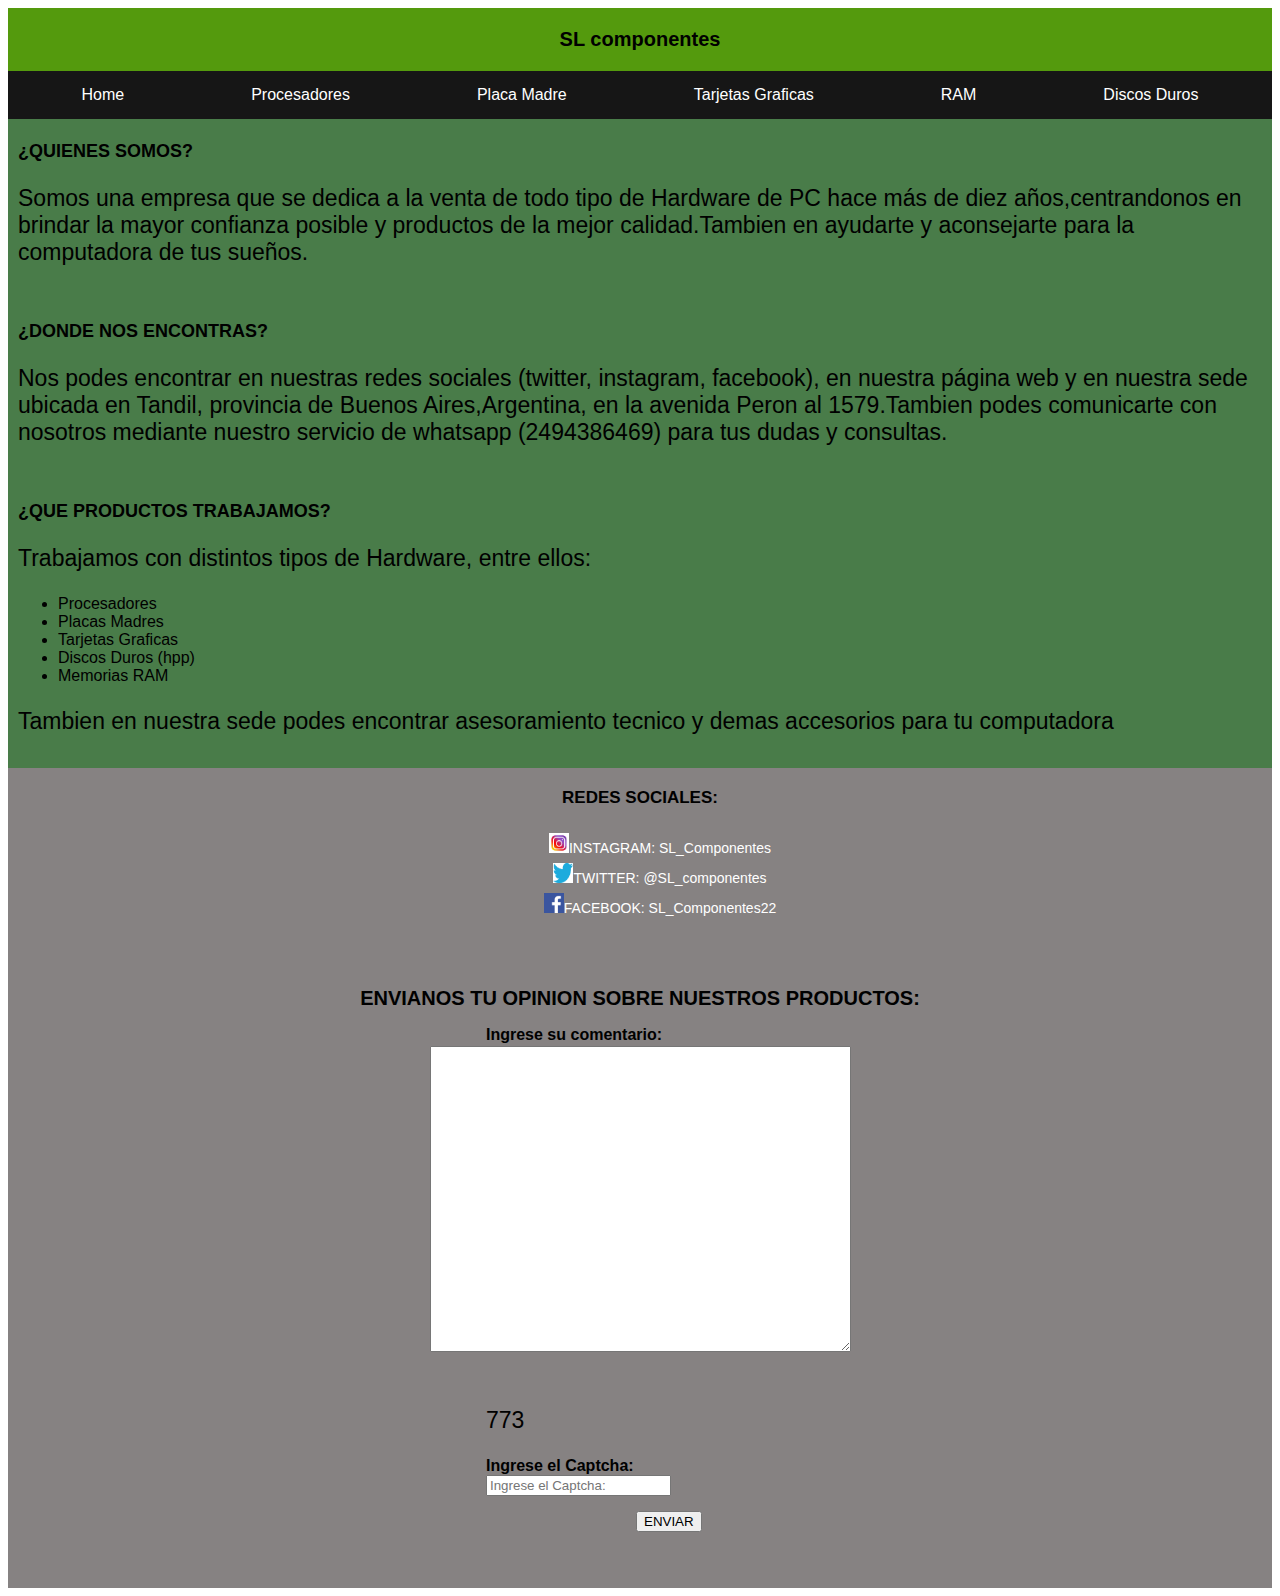
==== index.html @ 3a88c881 "Se agrega el proyecto" ====
<!DOCTYPE html>
<html lang="en">
<head>
    <meta charset="UTF-8">
    <meta http-equiv="X-UA-Compatible" content="IE=edge">
    <meta name="viewport" content="width=device-width, initial-scale=1.0">
    <title>SL componentes</title>
    <link rel="stylesheet" href="CSS/estilo.css">
</head>
<body>
    <header>
        <h1 class="titulo">SL componentes</h1>
    </header>
    <nav>
        <div>
            <ul class="navegacion">
                <li class="item"> <a href="index.html" target="_self">Home</a></li>
                <li class="item"> <a href="procesadores.html" target="_blank">Procesadores</a></li>
                <li class="item"> <a href="placasmadres.html" target="_blank"> Placa Madre</a></li>
                <li class="item"> <a href="tarjetasgraficas.html" target="_blank">Tarjetas Graficas</a></li>
                <li class="item"> <a href="RAM.html" target="_blank">RAM</a></li>
                <li class="item"> <a href="discosduros.html" target="_blank">Discos Duros</a></li>
        
            </ul>
        </div>
    </nav>
    <span class="btn_menu">
        <i class="fa fa-bars"></i>
    </span>
    <section>
        <div class="subtitulo">
            <h1>¿QUIENES SOMOS?</h1>
            <p>Somos una empresa que se dedica a la venta de todo tipo de Hardware de PC hace más de diez años,centrandonos en brindar la mayor confianza posible y productos de la mejor calidad.Tambien en ayudarte y aconsejarte para la computadora de tus sueños. </p>
        </div>
        <div class="subtitulo">
            <h1>¿DONDE NOS ENCONTRAS?</h1>
            <p>Nos podes encontrar en nuestras redes sociales (twitter, instagram, facebook), en nuestra página web y en nuestra sede ubicada en Tandil, provincia de Buenos Aires,Argentina, en la avenida Peron al 1579.Tambien podes comunicarte con nosotros mediante nuestro servicio de whatsapp (2494386469) para tus dudas y consultas.</p>
        </div>
        <div class="subtitulo">    
            <h1>¿QUE PRODUCTOS TRABAJAMOS?</h1>
            <p>Trabajamos con distintos tipos de Hardware, entre ellos: </P>
            <ul>
                <li>Procesadores</li>
                <li>Placas Madres</li>
                <li>Tarjetas Graficas</li>
                <li>Discos Duros (hpp)</li>
                <li>Memorias RAM</li>
            </ul>
            <p>Tambien en nuestra sede podes encontrar asesoramiento tecnico y demas accesorios para tu computadora</p>
        </div>
    </section>
    <footer>
        <h1 id="redessociales">REDES SOCIALES:</h1>
        <ul class="redes">
            <li class="redes"><a href="https://www.instagram.com/" target="_blank"><img src="IMAGENES/instagram.jpg" id="social">INSTAGRAM: SL_Componentes</a></li>
            <li class="redes"><a href="https://www.twitter.com/" target="_blank"><img src="IMAGENES/twitter.png" id="social">TWITTER: @SL_componentes</a></li>
            <li class="redes"><a href="https://www.facebook.com/" target="_blank"><img src="IMAGENES/facebook.png" id="social">FACEBOOK: SL_Componentes22</a></li>
        </ul>
        <div class="formulario">
            <h2>ENVIANOS TU OPINION SOBRE NUESTROS PRODUCTOS:</h2>
            <form>
                <p id="input" for="Comentarios">Ingrese su comentario:</p>
                <div class="celda">
                    <textarea id="comentarios" cols="50" rows="20"></textarea>
                </div>
                <div class="celdados">
                    <p id="codigo"></p>
                </div>
                <p id="input">Ingrese el Captcha:</p>
                <div class="celdados">
                    <input id="usuario" placeholder="Ingrese el Captcha:">
                </div>
                <div class="celdatres">
                <button id="enviar" type="button">ENVIAR</button>
                </div>
                <p id="advertencia"></p>
            </form>
        </div>
    </footer>
    <script src="JS/captcha.js" type="text/javascript"></script>
</body>
</html>
---- CSS/estilo.css ----
*{
    font-family: Arial, Helvetica, sans-serif;
}

p{
    font-size: 23px;
}

.titulo{
    text-align: center;
    font-size: xx-large;
    background-color: rgb(84, 154, 13);
    margin: 0px;
    padding: 20px;
}

.navegacion{
    display: flex;
    justify-content: space-around;
    flex-direction: row;
    align-items: center;
    list-style: none;
    background-color: rgb(22, 22, 22);
    padding: 10px;
    margin-top: 0px;
    margin-bottom: 0px;
}

.item{
    padding: 5px;
    padding-left: 2px;
    padding-right: 2px;
}

a{
    color: white;
    text-decoration: none;
}

.item:hover {
    background:rgb(84, 154, 13);
}

h1{
    font-size: large;
    font-family: Arial, Helvetica, sans-serif;
}

.subtitulo{
    padding: 10px;
    margin: 0px;
    background-color:rgb(73, 124, 73);
}

footer{
    background-color: rgb(134, 130, 130);
    font-size: 10px;
    padding: 8px;
    margin: 0px;
}

.titulopie{
   text-align: center;
}

li.redes{
    list-style: none;
    font-size: 14px;
}

#redessociales{
    font-size: 17px;
    text-align: center;

}

.redes{
    text-align: center;
    padding-top: 7px;
    font-size: 12px;
    margin: auto;
    
}


#social{
    width: 20px;
    height: 20px;
}

img{
    width: 53px;
    height: 40px;
}

.captcha{
    text-align: center;
    padding-top: 25px;
    font-size: 20px;
    margin-bottom: 0px;
}

.formulario{
    
    padding: 30px;
    margin: auto;
    
}

.formulario h2{
    text-align: center;
    padding-top: 25px;
    font-size: 20px;
    margin-bottom: 0px;
}

.celda{
    padding: 30px;
    text-align: center;
    padding-top: 2px;
    
}

.celdados{
    padding-left: 440px;
}

.celdatres{
    margin-top: 15px;
    padding-left: 590px;
}

#advertencia{
    font-size: 18px;
    color: red;
}

#input{
    font-size: 16px;
    padding-left: 440px;
    margin-bottom: 0px;
    font-weight: bold;
    
}
@media only screen and (min-width: 600px){
    .titulo{
        font-size: 20px;
    }
}
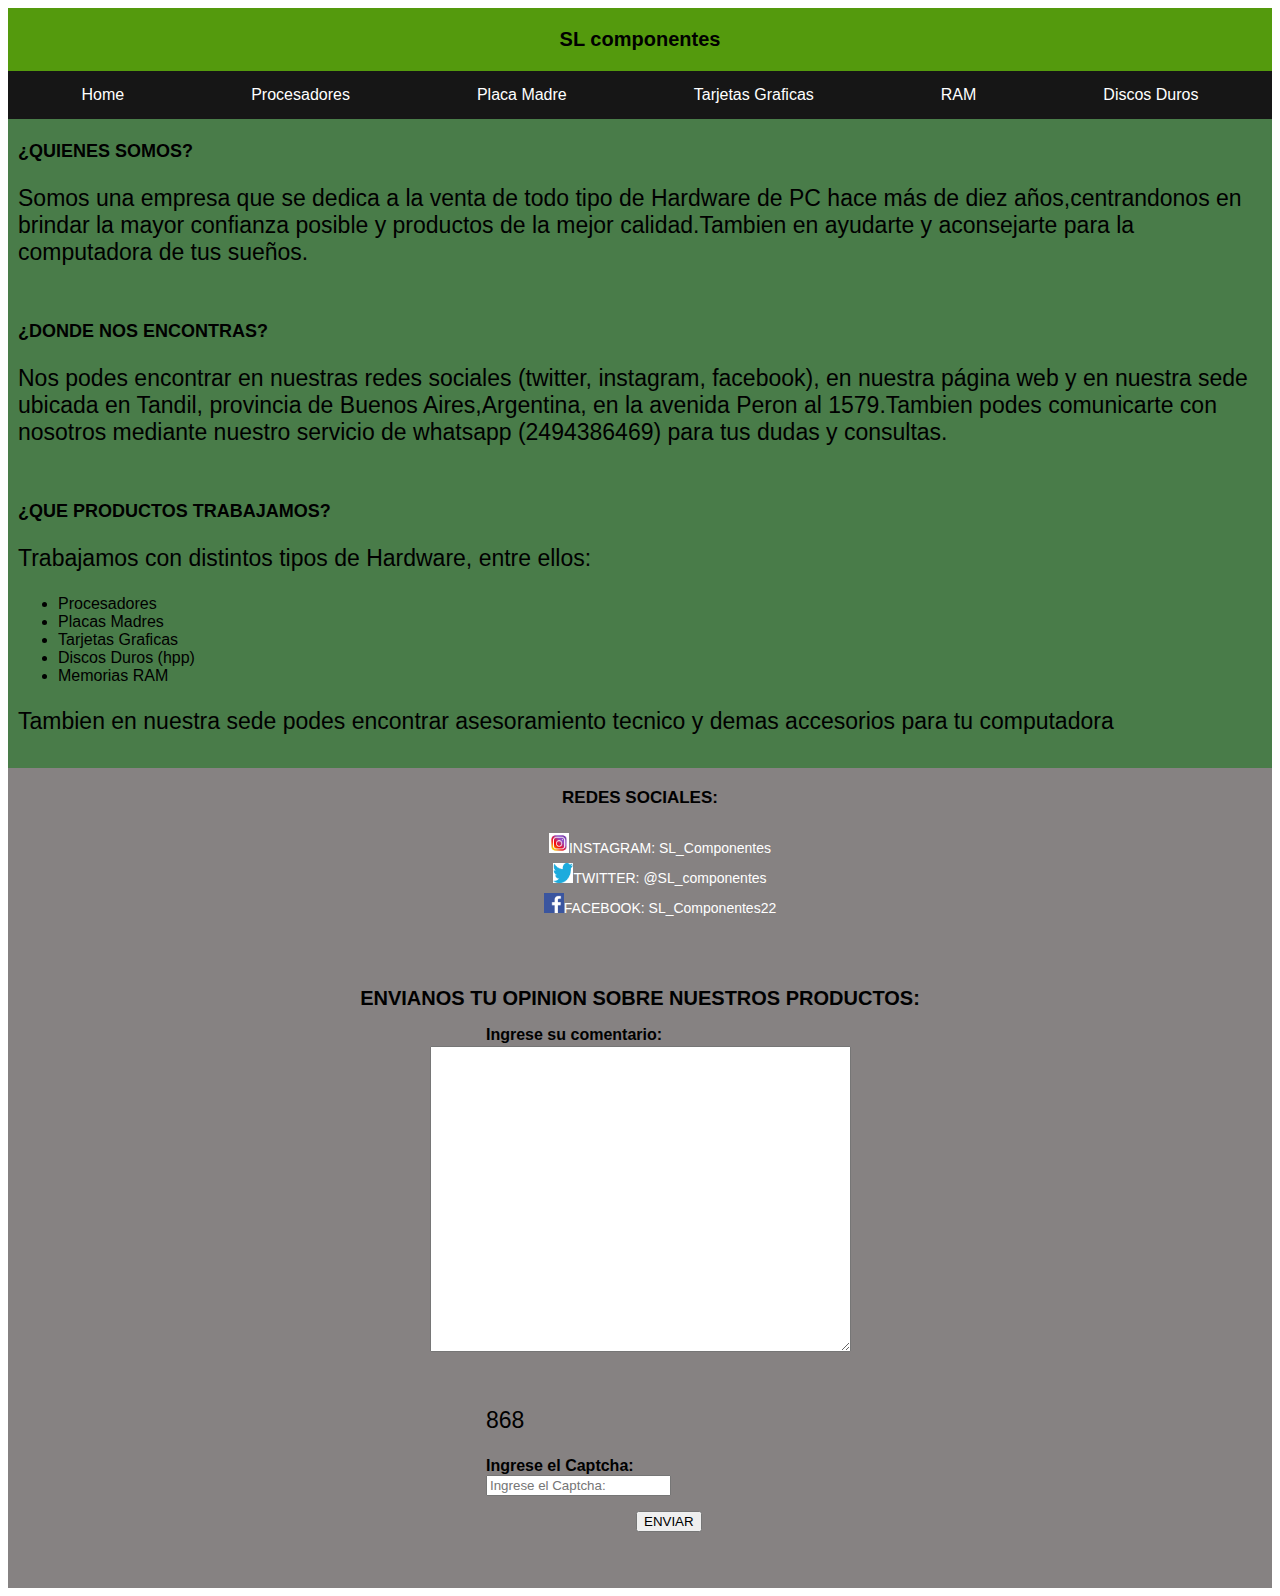
==== commit d82887f0: "Update index.html" ====
--- a/index.html
+++ b/index.html
@@ -8,6 +8,7 @@
     <link rel="stylesheet" href="CSS/estilo.css">
 </head>
 <body>
+    <!-- Aca empieza todo  -->
     <header>
         <h1 class="titulo">SL componentes</h1>
     </header>
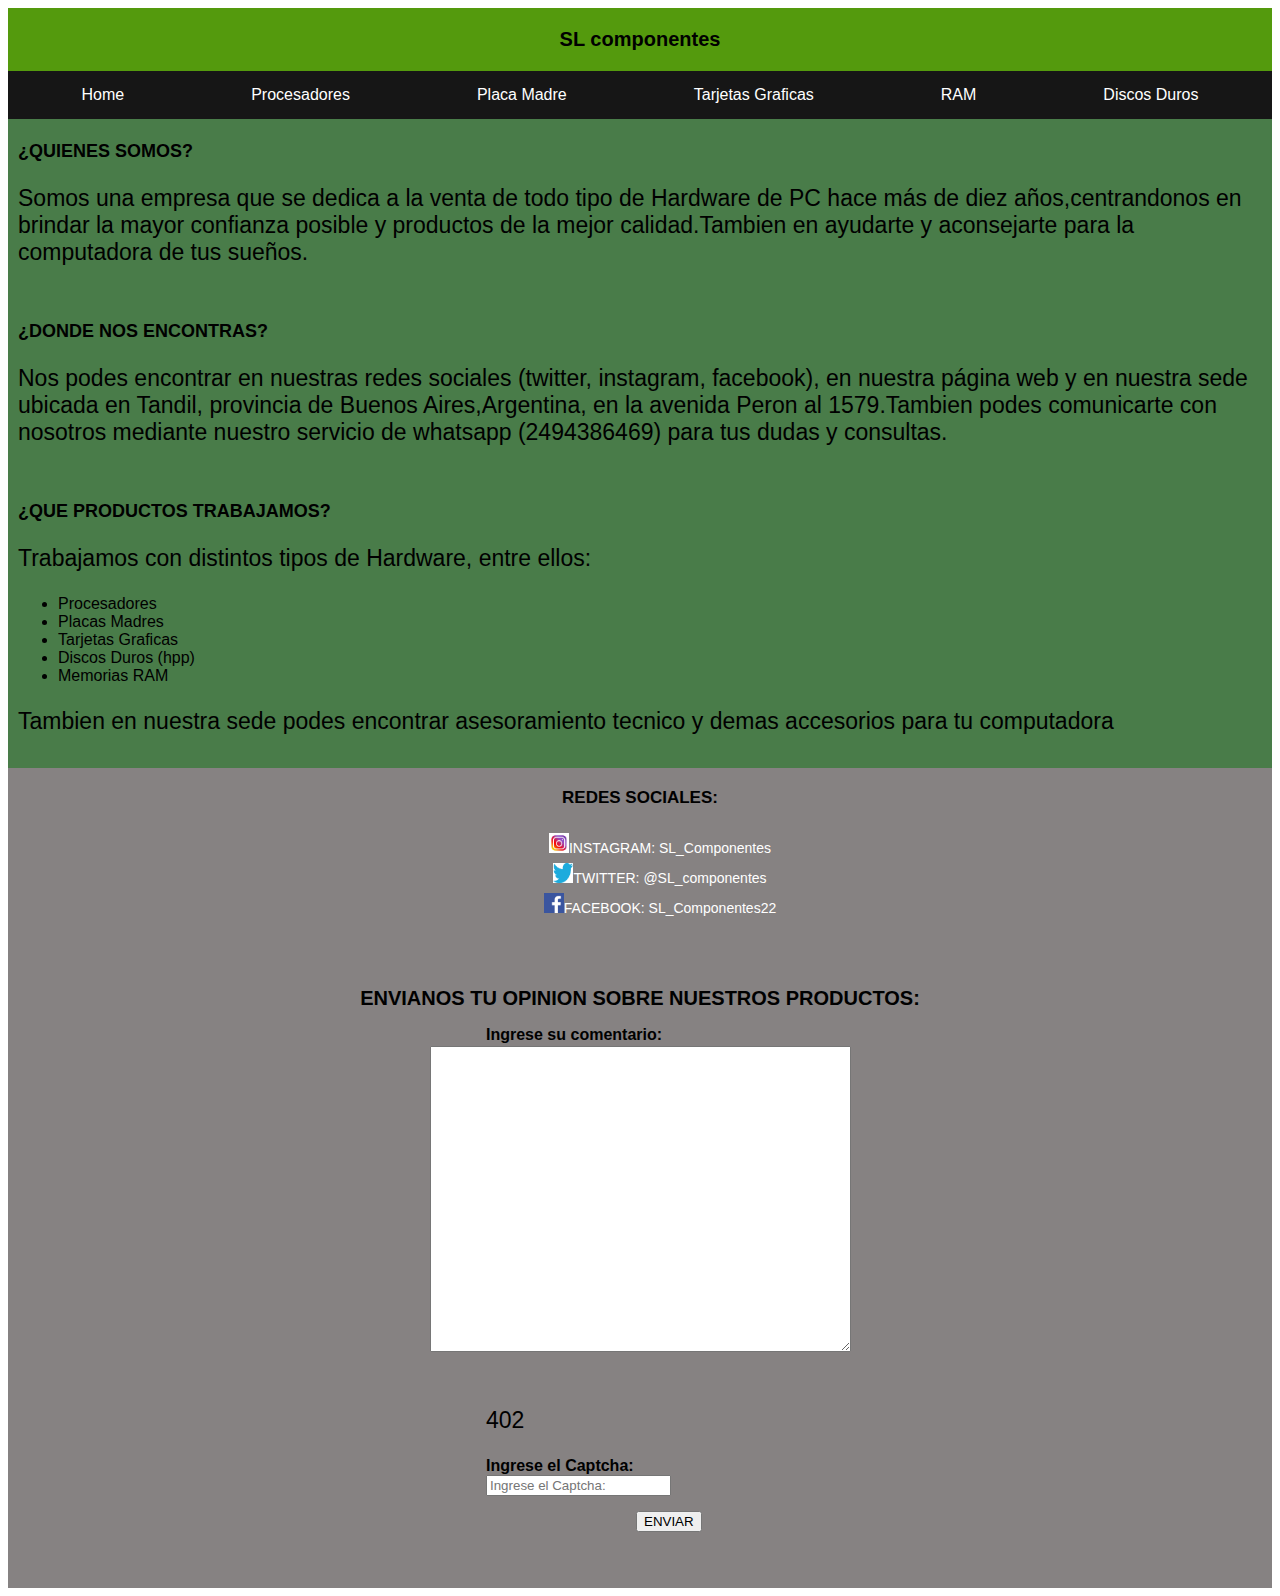
==== commit 7e29165e: "Update index.html" ====
--- a/index.html
+++ b/index.html
@@ -9,6 +9,7 @@
 </head>
 <body>
     <!-- Aca empieza todo  -->
+    <!-- Seba asi se hace -->
     <header>
         <h1 class="titulo">SL componentes</h1>
     </header>
